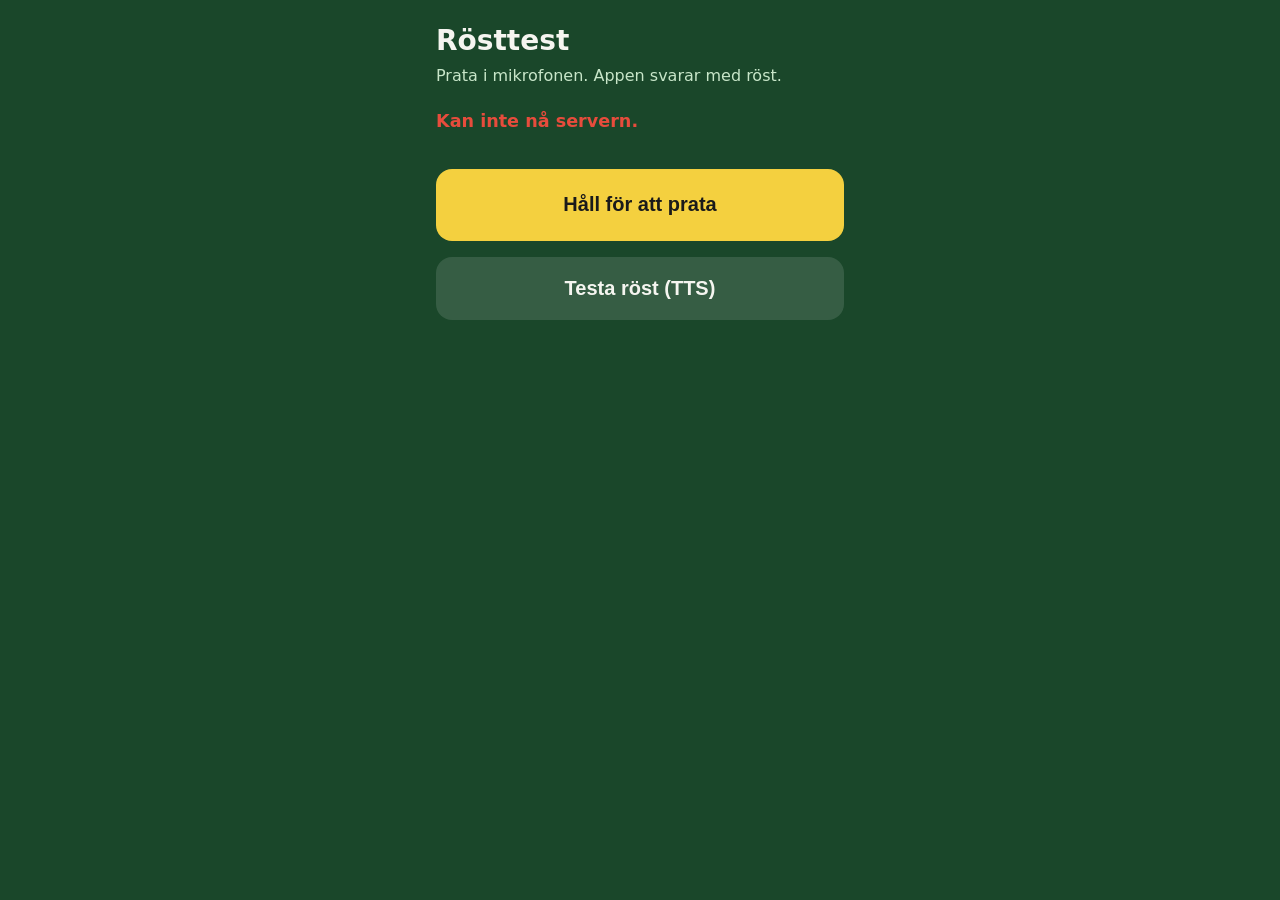
==== web/index.html @ 0a5e915d "Add Elevenlabs test" ====
<!DOCTYPE html>
<html lang="sv">
  <head>
    <meta charset="UTF-8" />
    <meta
      name="viewport"
      content="width=device-width, initial-scale=1, maximum-scale=1, user-scalable=no"
    />
    <title>Rösttest — Schack</title>
    <link rel="stylesheet" href="styles.css" />
  </head>
  <body>
    <main>
      <h1>Rösttest</h1>
      <p class="lead">Prata i mikrofonen. Appen svarar med röst.</p>

      <p id="status" class="status" aria-live="polite">Redo</p>
      <p id="transcript" class="transcript" hidden></p>

      <div class="actions">
        <button type="button" id="recordBtn" class="btn primary">
          Håll för att prata
        </button>
        <button type="button" id="ttsBtn" class="btn secondary">
          Testa röst (TTS)
        </button>
      </div>
    </main>
    <audio id="player" controls hidden></audio>
    <script src="app.js"></script>
  </body>
</html>
---- web/styles.css ----
:root {
  --bg: #1a472a;
  --fg: #f5f5f0;
  --accent: #f4d03f;
  --accent-pressed: #d4ac0d;
  --muted: #c8e6c9;
  --danger: #e74c3c;
  font-family: system-ui, -apple-system, "Segoe UI", Roboto, sans-serif;
}

* {
  box-sizing: border-box;
}

body {
  margin: 0;
  min-height: 100dvh;
  background: var(--bg);
  color: var(--fg);
}

main {
  max-width: 28rem;
  margin: 0 auto;
  padding: 1.5rem 1.25rem 2.5rem;
}

h1 {
  margin: 0 0 0.5rem;
  font-size: 1.75rem;
}

.lead {
  margin: 0 0 1.5rem;
  color: var(--muted);
  line-height: 1.4;
}

.status {
  min-height: 2.5rem;
  font-size: 1.1rem;
  font-weight: 600;
}

.status.busy {
  color: var(--accent);
}

.status.error {
  color: var(--danger);
}

.transcript {
  background: rgba(0, 0, 0, 0.2);
  border-radius: 0.75rem;
  padding: 0.75rem 1rem;
  margin: 0 0 1rem;
  line-height: 1.4;
}

.actions {
  display: flex;
  flex-direction: column;
  gap: 1rem;
}

.btn {
  border: none;
  border-radius: 1rem;
  padding: 1.25rem 1rem;
  font-size: 1.25rem;
  font-weight: 700;
  cursor: pointer;
  touch-action: manipulation;
  -webkit-tap-highlight-color: transparent;
  user-select: none;
}

.btn.primary {
  background: var(--accent);
  color: #1a1a1a;
  min-height: 4.5rem;
}

.btn.primary:active,
.btn.primary.recording {
  background: var(--accent-pressed);
  transform: scale(0.98);
}

.btn.secondary {
  background: rgba(255, 255, 255, 0.12);
  color: var(--fg);
}

.btn:disabled {
  opacity: 0.5;
  cursor: not-allowed;
}

#player {
  width: 100%;
  margin-top: 1.5rem;
}

#player:not([hidden]) {
  display: block;
}
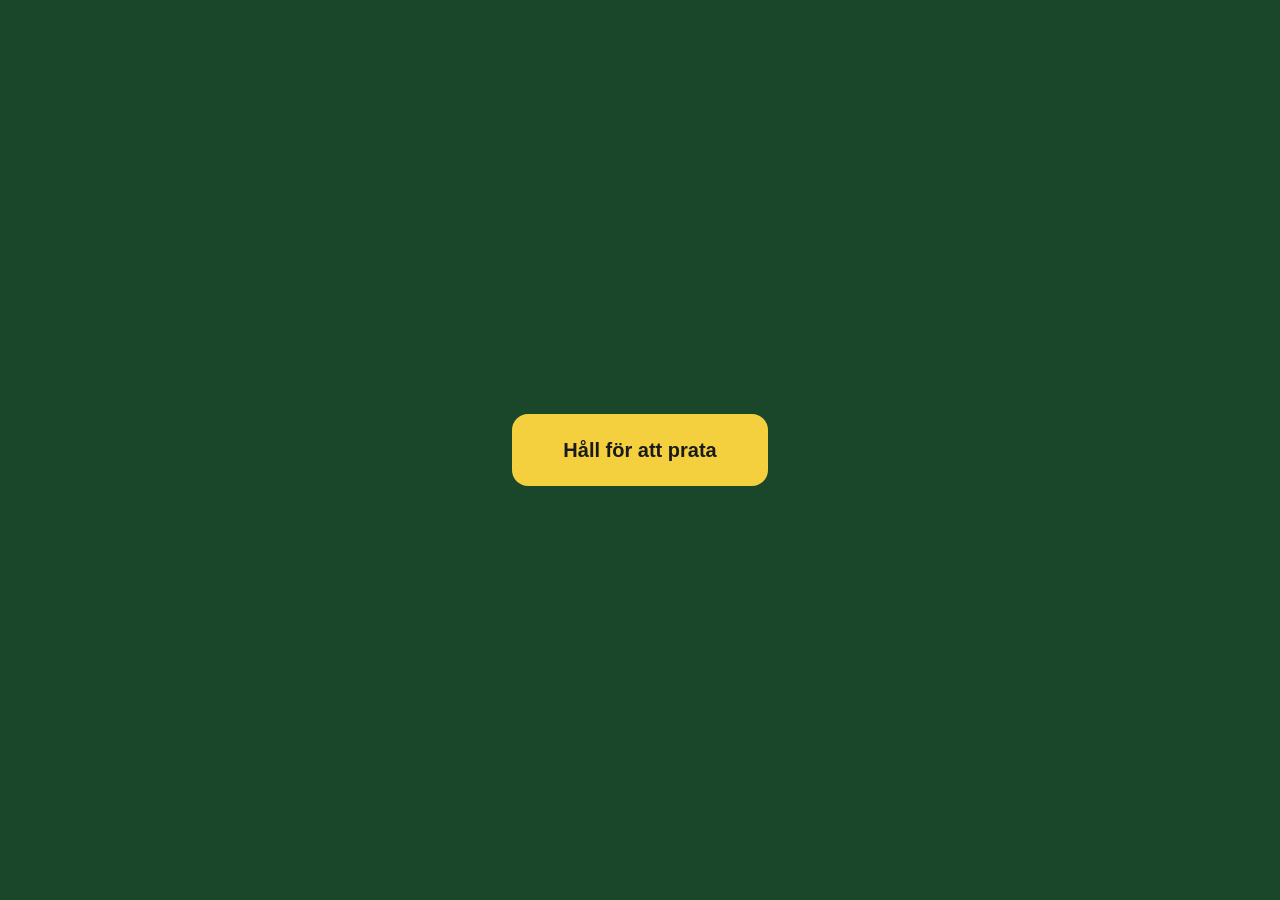
==== commit f38d2fd7: "Integrate frontend with backend" ====
--- a/web/index.html
+++ b/web/index.html
@@ -6,27 +6,14 @@
       name="viewport"
       content="width=device-width, initial-scale=1, maximum-scale=1, user-scalable=no"
     />
-    <title>Rösttest — Schack</title>
+    <title>Snackmatt — Schack</title>
     <link rel="stylesheet" href="styles.css" />
   </head>
   <body>
-    <main>
-      <h1>Rösttest</h1>
-      <p class="lead">Prata i mikrofonen. Appen svarar med röst.</p>
-
-      <p id="status" class="status" aria-live="polite">Redo</p>
-      <p id="transcript" class="transcript" hidden></p>
-
-      <div class="actions">
-        <button type="button" id="recordBtn" class="btn primary">
-          Håll för att prata
-        </button>
-        <button type="button" id="ttsBtn" class="btn secondary">
-          Testa röst (TTS)
-        </button>
-      </div>
-    </main>
-    <audio id="player" controls hidden></audio>
+    <button type="button" id="recordBtn" class="btn primary" disabled>
+      Håll för att prata
+    </button>
+    <audio id="player" preload="auto"></audio>
     <script src="app.js"></script>
   </body>
 </html>
--- a/web/styles.css
+++ b/web/styles.css
@@ -3,8 +3,6 @@
   --fg: #f5f5f0;
   --accent: #f4d03f;
   --accent-pressed: #d4ac0d;
-  --muted: #c8e6c9;
-  --danger: #e74c3c;
   font-family: system-ui, -apple-system, "Segoe UI", Roboto, sans-serif;
 }
 
@@ -17,57 +15,15 @@
   min-height: 100dvh;
   background: var(--bg);
   color: var(--fg);
-}
-
-main {
-  max-width: 28rem;
-  margin: 0 auto;
-  padding: 1.5rem 1.25rem 2.5rem;
-}
-
-h1 {
-  margin: 0 0 0.5rem;
-  font-size: 1.75rem;
-}
-
-.lead {
-  margin: 0 0 1.5rem;
-  color: var(--muted);
-  line-height: 1.4;
-}
-
-.status {
-  min-height: 2.5rem;
-  font-size: 1.1rem;
-  font-weight: 600;
-}
-
-.status.busy {
-  color: var(--accent);
-}
-
-.status.error {
-  color: var(--danger);
-}
-
-.transcript {
-  background: rgba(0, 0, 0, 0.2);
-  border-radius: 0.75rem;
-  padding: 0.75rem 1rem;
-  margin: 0 0 1rem;
-  line-height: 1.4;
-}
-
-.actions {
   display: flex;
-  flex-direction: column;
-  gap: 1rem;
+  align-items: center;
+  justify-content: center;
 }
 
 .btn {
   border: none;
   border-radius: 1rem;
-  padding: 1.25rem 1rem;
+  padding: 1.25rem 3rem;
   font-size: 1.25rem;
   font-weight: 700;
   cursor: pointer;
@@ -80,6 +36,7 @@
   background: var(--accent);
   color: #1a1a1a;
   min-height: 4.5rem;
+  min-width: 16rem;
 }
 
 .btn.primary:active,
@@ -88,21 +45,11 @@
   transform: scale(0.98);
 }
 
-.btn.secondary {
-  background: rgba(255, 255, 255, 0.12);
-  color: var(--fg);
-}
-
 .btn:disabled {
   opacity: 0.5;
   cursor: not-allowed;
 }
 
 #player {
-  width: 100%;
-  margin-top: 1.5rem;
+  display: none;
 }
-
-#player:not([hidden]) {
-  display: block;
-}
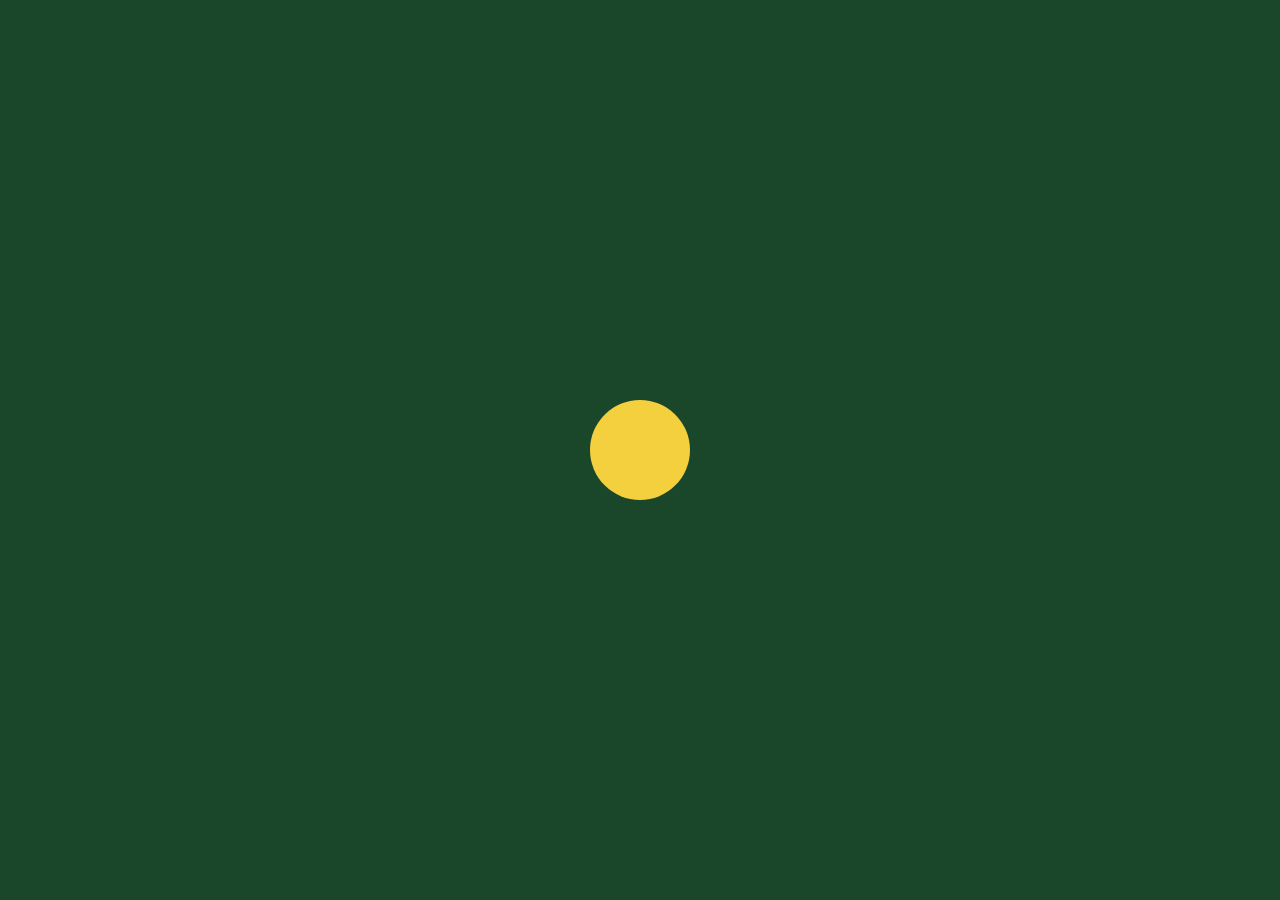
==== commit 08a5d63b: "Reflect system state in frontend ...and replace hold-to-talk with click-to-talk." ====
--- a/web/index.html
+++ b/web/index.html
@@ -6,13 +6,11 @@
       name="viewport"
       content="width=device-width, initial-scale=1, maximum-scale=1, user-scalable=no"
     />
-    <title>Snackmatt — Schack</title>
+    <title>Snackmatt</title>
     <link rel="stylesheet" href="styles.css" />
   </head>
   <body>
-    <button type="button" id="recordBtn" class="btn primary" disabled>
-      Håll för att prata
-    </button>
+    <button type="button" id="recordBtn" class="btn idle" aria-label="Spela in"></button>
     <audio id="player" preload="auto"></audio>
     <script src="app.js"></script>
   </body>
--- a/web/styles.css
+++ b/web/styles.css
@@ -1,9 +1,8 @@
 :root {
   --bg: #1a472a;
-  --fg: #f5f5f0;
   --accent: #f4d03f;
-  --accent-pressed: #d4ac0d;
-  font-family: system-ui, -apple-system, "Segoe UI", Roboto, sans-serif;
+  --listening: #2ecc71;
+  --thinking: #f39c12;
 }
 
 * {
@@ -14,35 +13,42 @@
   margin: 0;
   min-height: 100dvh;
   background: var(--bg);
-  color: var(--fg);
   display: flex;
   align-items: center;
   justify-content: center;
 }
 
 .btn {
+  width: 100px;
+  height: 100px;
+  border-radius: 50%;
   border: none;
-  border-radius: 1rem;
-  padding: 1.25rem 3rem;
-  font-size: 1.25rem;
-  font-weight: 700;
   cursor: pointer;
   touch-action: manipulation;
   -webkit-tap-highlight-color: transparent;
-  user-select: none;
+  transition: background 0.3s, transform 0.2s;
+  position: relative;
 }
 
-.btn.primary {
+.btn.idle {
   background: var(--accent);
-  color: #1a1a1a;
-  min-height: 4.5rem;
-  min-width: 16rem;
+  box-shadow: 0 0 0 0 rgba(244, 208, 63, 0);
+  animation: none;
 }
 
-.btn.primary:active,
-.btn.primary.recording {
-  background: var(--accent-pressed);
-  transform: scale(0.98);
+.btn.listening {
+  background: var(--listening);
+  animation: pulse-listening 1.2s ease-in-out infinite;
+}
+
+.btn.thinking {
+  background: var(--thinking);
+  animation: pulse-thinking 0.8s ease-in-out infinite;
+}
+
+.btn.speaking {
+  background: var(--accent);
+  animation: pulse-speaking 0.6s ease-in-out infinite;
 }
 
 .btn:disabled {
@@ -50,6 +56,24 @@
   cursor: not-allowed;
 }
 
+@keyframes pulse-listening {
+  0%   { box-shadow: 0 0 0 0 rgba(46, 204, 113, 0.5); transform: scale(1); }
+  50%  { box-shadow: 0 0 0 24px rgba(46, 204, 113, 0); transform: scale(1.05); }
+  100% { box-shadow: 0 0 0 0 rgba(46, 204, 113, 0); transform: scale(1); }
+}
+
+@keyframes pulse-thinking {
+  0%   { transform: scale(1); }
+  50%  { transform: scale(0.92); }
+  100% { transform: scale(1); }
+}
+
+@keyframes pulse-speaking {
+  0%   { box-shadow: 0 0 0 0 rgba(244, 208, 63, 0.6); }
+  50%  { box-shadow: 0 0 0 20px rgba(244, 208, 63, 0); }
+  100% { box-shadow: 0 0 0 0 rgba(244, 208, 63, 0.6); }
+}
+
 #player {
   display: none;
 }
